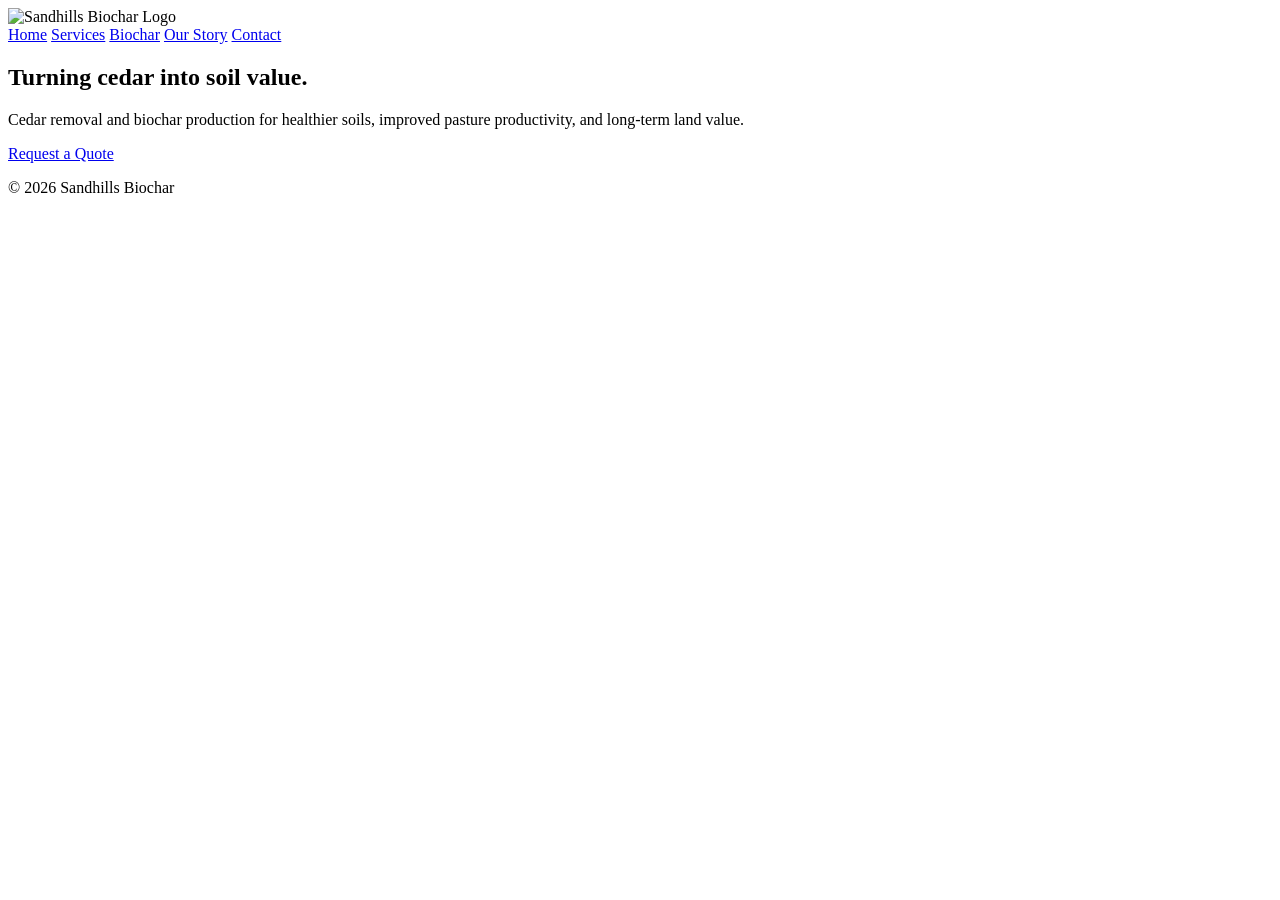
==== index.html @ 74962c1f "Add files via upload" ====
<!DOCTYPE html>
<html lang="en">
<head>
  <meta charset="UTF-8">
  <meta name="viewport" content="width=device-width, initial-scale=1.0">
  <title>Sandhills Biochar</title>
  <link rel="stylesheet" href="css/styles.css">
</head>

<body class="home">
<header class="header">
  <img src="assets/img/logo.color.png" alt="Sandhills Biochar Logo" class="logo">

  <nav class="nav">
    <a href="index.html" class="active">Home</a>
    <a href="services.html">Services</a>
    <a href="biochar.html">Biochar</a>
    <a href="projects.html">Our Story</a>
    <a href="contact.html">Contact</a>
  </nav>
</header>

<section class="intro">
  <h2>Turning cedar into soil value.</h2>
  <p>
    Cedar removal and biochar production for healthier soils,
    improved pasture productivity, and long-term land value.
  </p>

  <a href="contact.html" class="cta-button">Request a Quote</a>
</section>

<footer class="site-footer">
  <p>© 2026 Sandhills Biochar</p>
</footer>

</body>
</html>
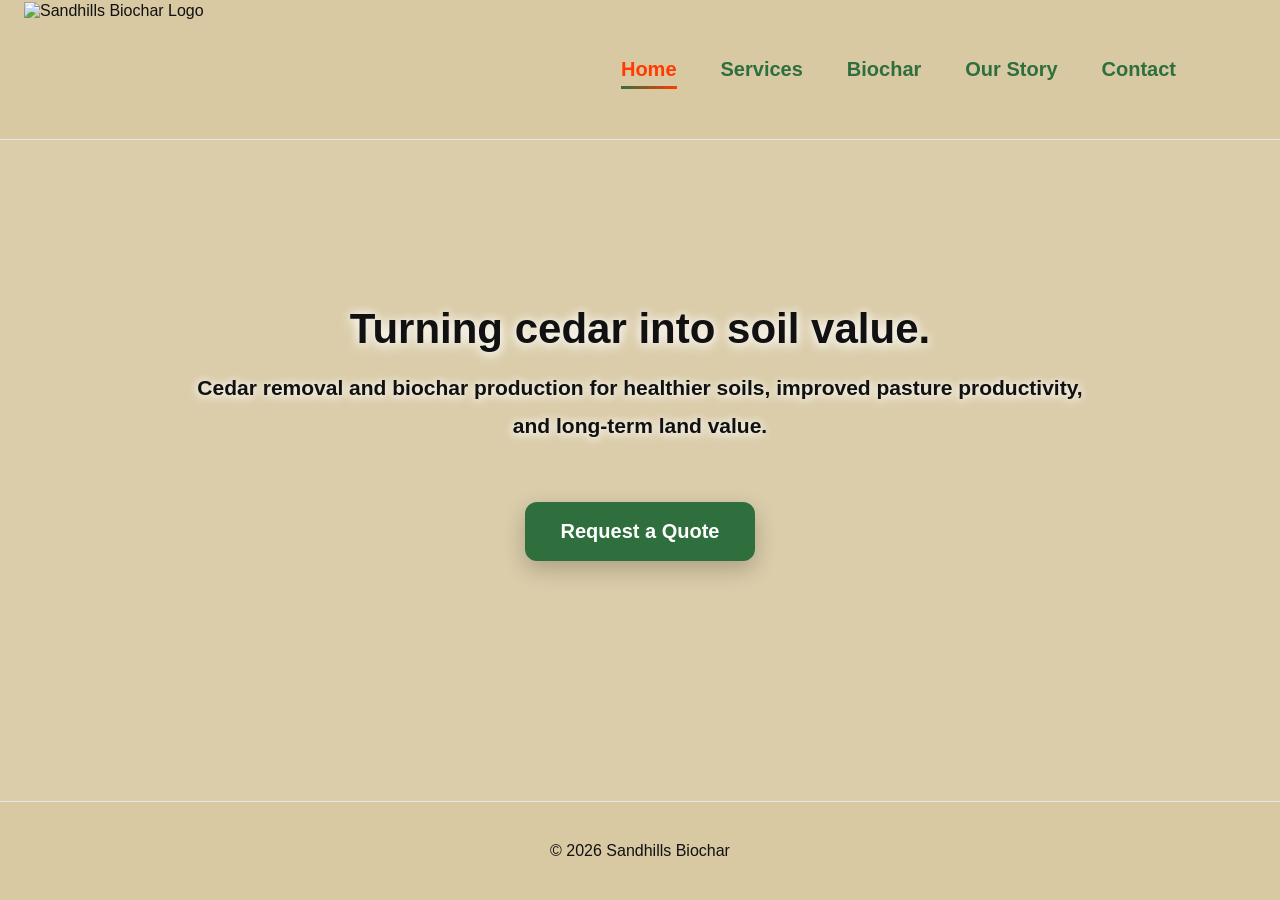
==== commit e2727c32: "Fix casing in stylesheet link for consistency" ====
--- a/index.html
+++ b/index.html
@@ -4,7 +4,7 @@
   <meta charset="UTF-8">
   <meta name="viewport" content="width=device-width, initial-scale=1.0">
   <title>Sandhills Biochar</title>
-  <link rel="stylesheet" href="css/styles.css">
+  <link rel="stylesheet" href="css/Styles.css">
 </head>
 
 <body class="home">
--- a/css/Styles.css
+++ b/css/Styles.css
@@ -0,0 +1,424 @@
+/* ==============================
+   BASE
+================================ */
+* {
+  box-sizing: border-box;
+}
+
+html, body {
+  height: 100%;
+}
+
+body {
+  margin: 0;
+  font-family: Arial, sans-serif;
+  color: #111;
+  display: flex;
+  flex-direction: column;
+}
+
+/* Home page background only */
+body.home {
+  background:
+    linear-gradient(rgba(245,241,230,0.10), rgba(245,241,230,0.10)),
+    url("../assets/img/Pasture.JPG");
+
+  background-size: cover;
+  background-position: center 60%;
+  background-repeat: no-repeat;
+  background-attachment: fixed;
+}
+
+html, body {
+  margin: 0;
+  padding: 0;
+
+  background: #d8c9a3;
+}
+
+/* ==============================
+   HEADER
+================================ */
+.header {
+  background: #d8c9a3;
+  border-bottom: 1px solid #e6e6e6;
+
+  display: flex;
+  align-items: center;
+  gap: 24px;
+
+  padding: 0 24px;
+  height: 140px;
+}
+
+.logo {
+  height: 135px;
+  width: auto;
+  display: block;
+}
+
+.nav {
+  margin-left: auto;
+  margin-right: 80px;
+
+  display: flex;
+  align-items: center;
+  gap: 44px;
+
+  flex-wrap: nowrap;
+  white-space: nowrap;
+}
+
+.nav a {
+  color: #2f6f3e;
+  text-decoration: none;
+  font-weight: 700;
+  font-size: 20px;
+
+  position: relative;
+
+  transition: color 0.25s ease;
+}
+
+.nav a::after {
+  content: "";
+  position: absolute;
+  left: 0;
+  bottom: -8px;
+
+  width: 0%;
+  height: 3px;
+
+  background: linear-gradient(90deg,#2f6f3e,#ff3b00);
+
+  transition: width 0.3s ease;
+}
+
+.nav a:hover {
+  color: #ff3b00;
+}
+
+.nav a:hover::after {
+  width: 100%;
+}
+
+.nav a.active {
+  color: #ff3b00;
+}
+
+.nav a.active::after {
+  width: 100%;
+}
+
+/* ==============================
+   HOME INTRO
+================================ */
+.intro {
+  text-align: center;
+
+  padding: 90px 20px;
+
+  max-width: 1100px;
+
+  margin: 40px auto;
+}
+
+.intro h2 {
+  margin-bottom: 16px;
+
+  font-size: 42px;
+  font-weight: 900;
+
+  color: #111;
+
+  text-shadow:
+    0 3px 14px rgba(255,255,255,0.95),
+    0 0 10px rgba(255,255,255,0.85);
+}
+
+.intro p {
+  max-width: 900px;
+
+  margin: 0 auto;
+  margin-bottom: 28px;
+  
+  line-height: 1.8;
+  font-size: 21px;
+  font-weight: 600;
+
+  color: #111;
+
+  text-shadow:
+    0 2px 12px rgba(255,255,255,0.95),
+    0 0 8px rgba(255,255,255,0.85);
+}
+
+/* ==============================
+   BUTTON
+================================ */
+.cta-button {
+  display: inline-block;
+
+  background: #2f6f3e;
+  color: #fff;
+
+  padding: 18px 36px;
+
+  border-radius: 12px;
+
+  text-decoration: none;
+
+  font-size: 20px;
+  font-weight: 800;
+
+  margin-top: 30px;
+
+  box-shadow: 0 8px 22px rgba(0,0,0,0.22);
+
+  transition:
+    transform 0.2s ease,
+    background 0.2s ease;
+}
+
+.cta-button:hover {
+  background: #245a31;
+  transform: translateY(-2px);
+}
+
+/* ==============================
+   GENERAL PAGE SECTIONS
+================================ */
+.page {
+  background: rgba(255,255,255,0.45);
+
+  backdrop-filter: blur(8px);
+
+  border: 1px solid rgba(0,0,0,0.10);
+  border-radius: 18px;
+
+  max-width: 1100px;
+
+  margin: 46px auto;
+
+  padding: 50px 24px;
+
+  text-align: center;
+}
+
+.page h1,
+.page h2 {
+  font-size: 34px;
+  font-weight: 900;
+
+  color: #111;
+}
+
+.page p {
+  max-width: 900px;
+
+  margin: 0 auto 14px;
+
+  line-height: 1.8;
+  font-size: 19px;
+  font-weight: 600;
+
+  color: #111;
+}
+
+/* ==============================
+   BIOCHAR PAGE
+================================ */
+
+body.biochar {
+  background: #d8c9a3;
+}
+
+.biochar-hero {
+  display: block;
+  width: 90%;
+  min-height: 540px;
+  
+  margin: 0 auto;
+
+  background: url("../assets/img/cedarbiochar.JPG") center center / cover no-repeat;
+}
+
+.biochar-content {
+  display: block;
+  width: 100%;
+  clear: both;
+
+  background: #d8c9a3;
+  padding: 70px 24px;
+  margin: 0;
+
+  text-align: center;
+}
+
+.biochar-content h2 {
+  color: #111;
+  font-size: 48px;
+  font-weight: 900;
+  margin: 0 0 28px;
+}
+
+.biochar-content p {
+  color: #111;
+  max-width: 950px;
+  margin: 0 auto;
+  font-size: 22px;
+  line-height: 1.9;
+}
+/* ==============================
+   SERVICES PAGE
+================================ */
+
+.services-hero {
+  display: block;
+  width: 90%;
+  min-height: 540px;
+
+  margin: 0 auto;
+
+  background: url("../assets/img/chainsaw.JPG") center center / cover no-repeat;
+}
+
+.services-content {
+  display: block;
+  width: 100%;
+
+  background: #d8c9a3;
+
+  padding: 70px 24px;
+
+  text-align: center;
+}
+
+.services-content h2 {
+  color: #111;
+  font-size: 48px;
+  font-weight: 900;
+
+  margin: 0 0 28px;
+}
+
+.services-content p {
+  color: #111;
+
+  max-width: 950px;
+
+  margin: 0 auto;
+
+  font-size: 22px;
+  line-height: 1.9;
+}
+/* Services pictures */
+.services-gallery {
+  display: flex;
+
+  justify-content: center;
+
+  gap: 24px;
+
+  flex-wrap: wrap;
+
+  margin-top: 50px;
+}
+
+.services-gallery img {
+  width: 400px;
+  height: 340px;
+
+  object-fit: cover;
+
+  border-radius: 16px;
+
+  box-shadow:
+    0 8px 22px rgba(0,0,0,0.18);
+}
+/* Our Story image */
+.story-photo {
+  display: block;
+
+  width: 500px;
+  height: auto;
+
+  margin: 5px auto;
+
+  border-radius: 18px;
+
+  box-shadow:
+    0 10px 28px rgba(0,0,0,0.22);
+}
+/* ==============================
+   FOOTER
+================================ */
+.site-footer {
+  background: #d8c9a3;
+
+  color: #111;
+
+  text-align: center;
+
+  padding: 24px 20px;
+
+  border-top: 1px solid #e6e6e6;
+
+  margin-top: auto;
+}
+
+/* ==============================
+   MOBILE
+================================ */
+@media (max-width: 860px) {
+
+  .header {
+    height: auto;
+
+    padding: 12px 16px;
+
+    flex-wrap: wrap;
+
+    gap: 10px;
+  }
+
+  .logo {
+    height: 80px;
+  }
+
+  .nav {
+    width: 100%;
+
+    justify-content: center;
+
+    flex-wrap: wrap;
+
+    gap: 14px 18px;
+
+    white-space: normal;
+
+    margin-right: 0;
+  }
+
+  .intro,
+  .page,
+  .biochar-content {
+    margin: 18px 12px;
+
+    padding: 34px 16px;
+  }
+
+  .intro h2,
+  .biochar-content h2 {
+    font-size: 34px;
+  }
+
+  .intro p,
+  .biochar-content p {
+    font-size: 18px;
+  }
+
+  .biochar-hero {
+    height: 320px;
+  }
+}
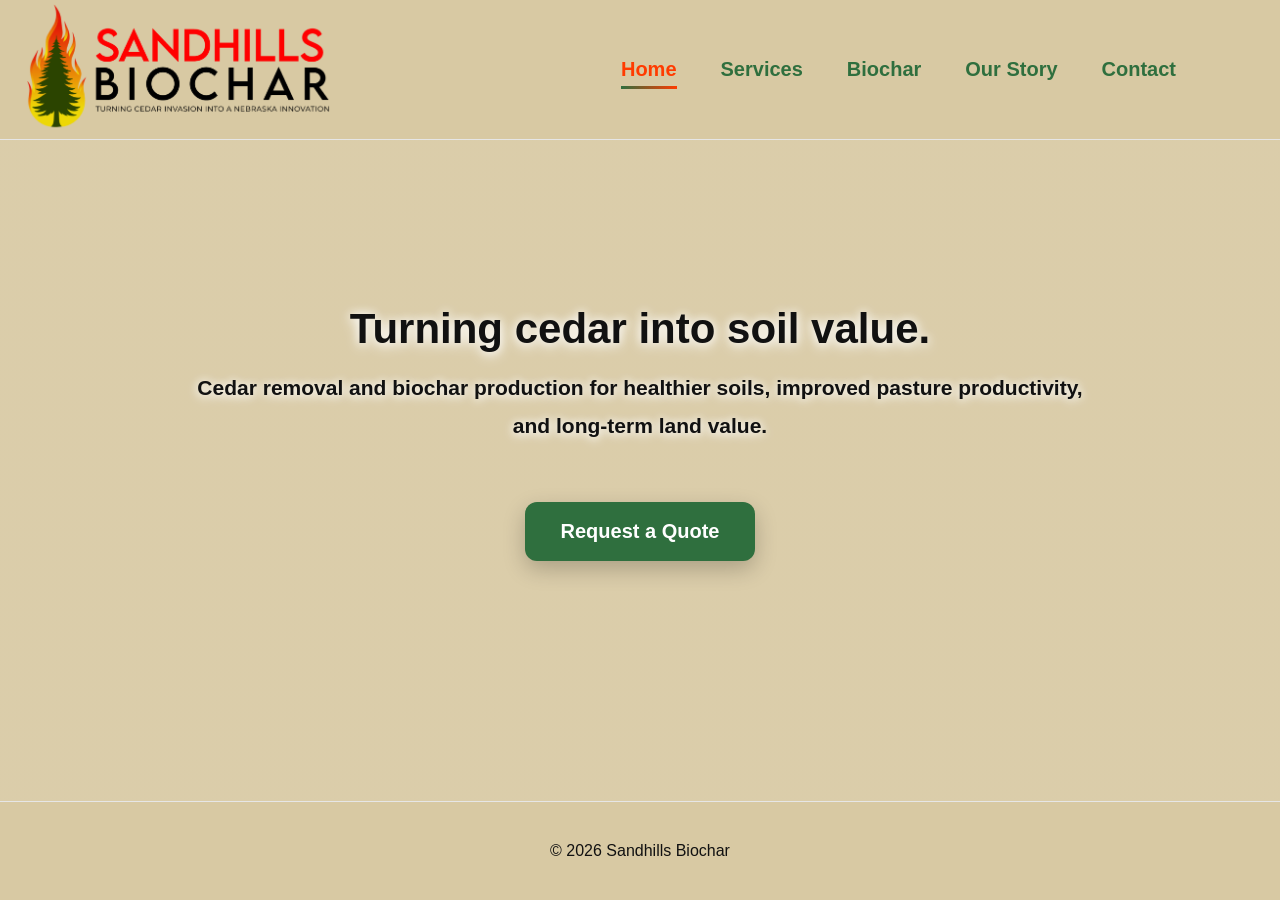
==== commit fc340172: "Fix formatting issues in index.html" ====
--- a/index.html
+++ b/index.html
@@ -14,8 +14,8 @@
   <nav class="nav">
     <a href="index.html" class="active">Home</a>
     <a href="services.html">Services</a>
-    <a href="biochar.html">Biochar</a>
-    <a href="projects.html">Our Story</a>
+    <a href="Biochar.html">Biochar</a>
+    <a href="Projects.html">Our Story</a>
     <a href="contact.html">Contact</a>
   </nav>
 </header>
